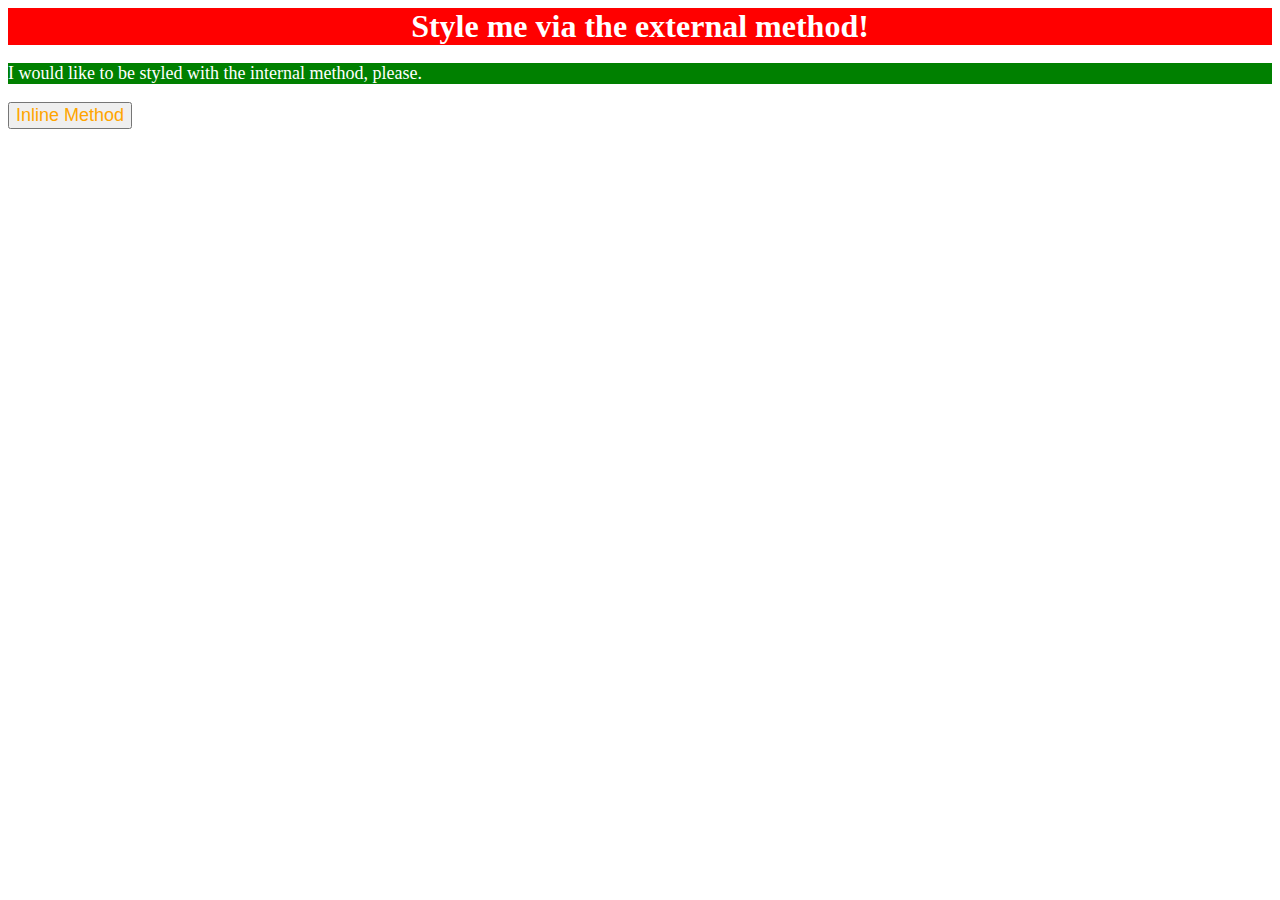
==== foundations/intro-to-css/01-css-methods/index.html @ cd0c7f14 "exercise01" ====
<!DOCTYPE html>
<html lang="en">
  <head>
    <meta charset="UTF-8">
    <meta http-equiv="X-UA-Compatible" content="IE=edge">
    <meta name="viewport" content="width=device-width, initial-scale=1.0">
    <link rel = "stylesheet" href = "external.css">
    <title>Methods for Adding CSS</title>
    <style>
      p {
        color: white;
        background-color: green;
        font-size: 18px;
      }
    </style>
  </head>
  <body>
    <div>Style me via the external method!</div>
    <p>I would like to be styled with the internal method, please.</p>
    <button style = "color:orange; font-size:18px">Inline Method</button>
  </body>
</html>
---- foundations/intro-to-css/01-css-methods/external.css ----
div {
    color:white;
    background-color: red;
    font-size: 32px;
    font-weight: bold;
    text-align: center;
}
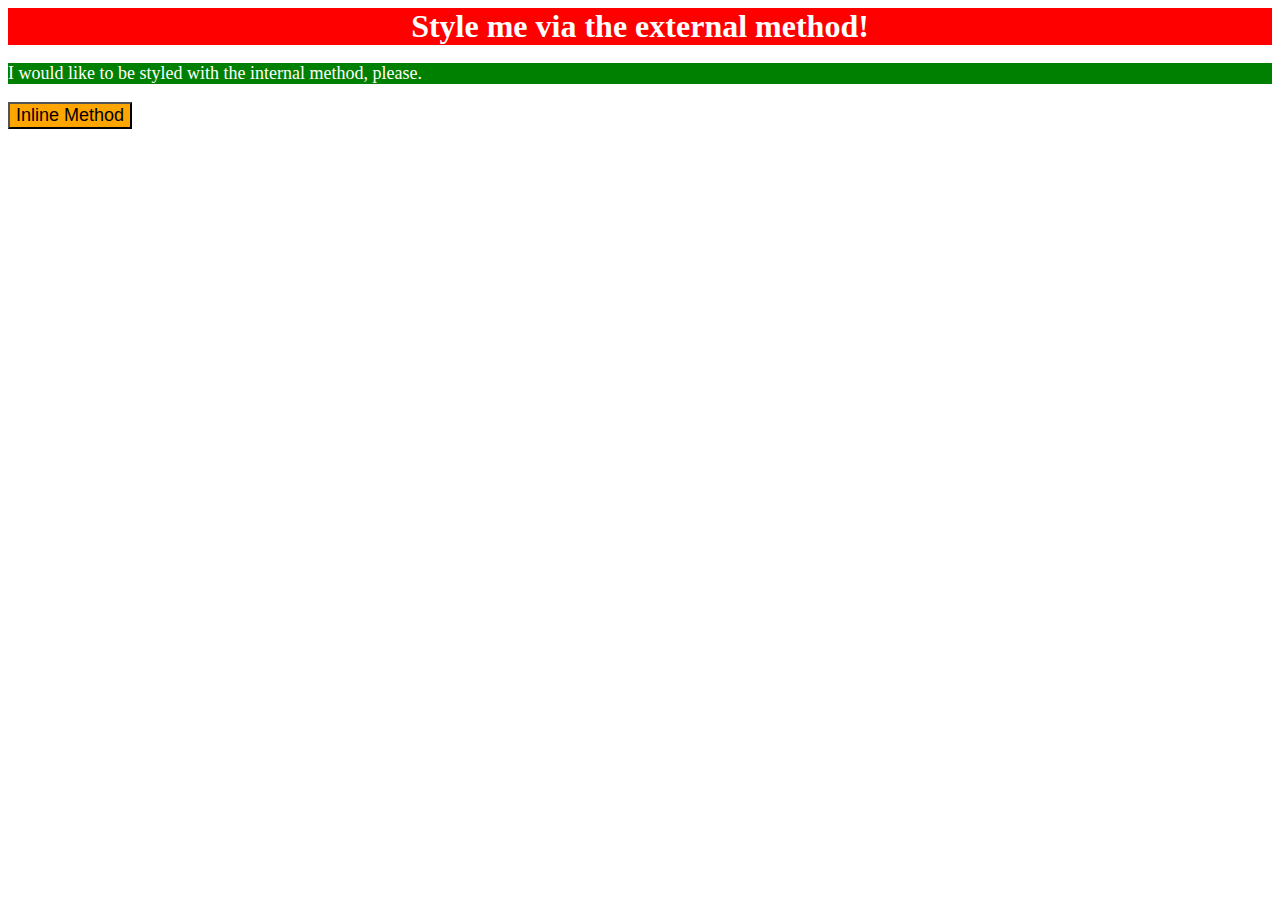
==== commit f4eacb91: "correctionsin01,fix02" ====
--- a/foundations/intro-to-css/01-css-methods/index.html
+++ b/foundations/intro-to-css/01-css-methods/index.html
@@ -17,6 +17,6 @@
   <body>
     <div>Style me via the external method!</div>
     <p>I would like to be styled with the internal method, please.</p>
-    <button style = "color:orange; font-size:18px">Inline Method</button>
+    <button style = "background-color:orange; font-size:18px">Inline Method</button>
   </body>
 </html>